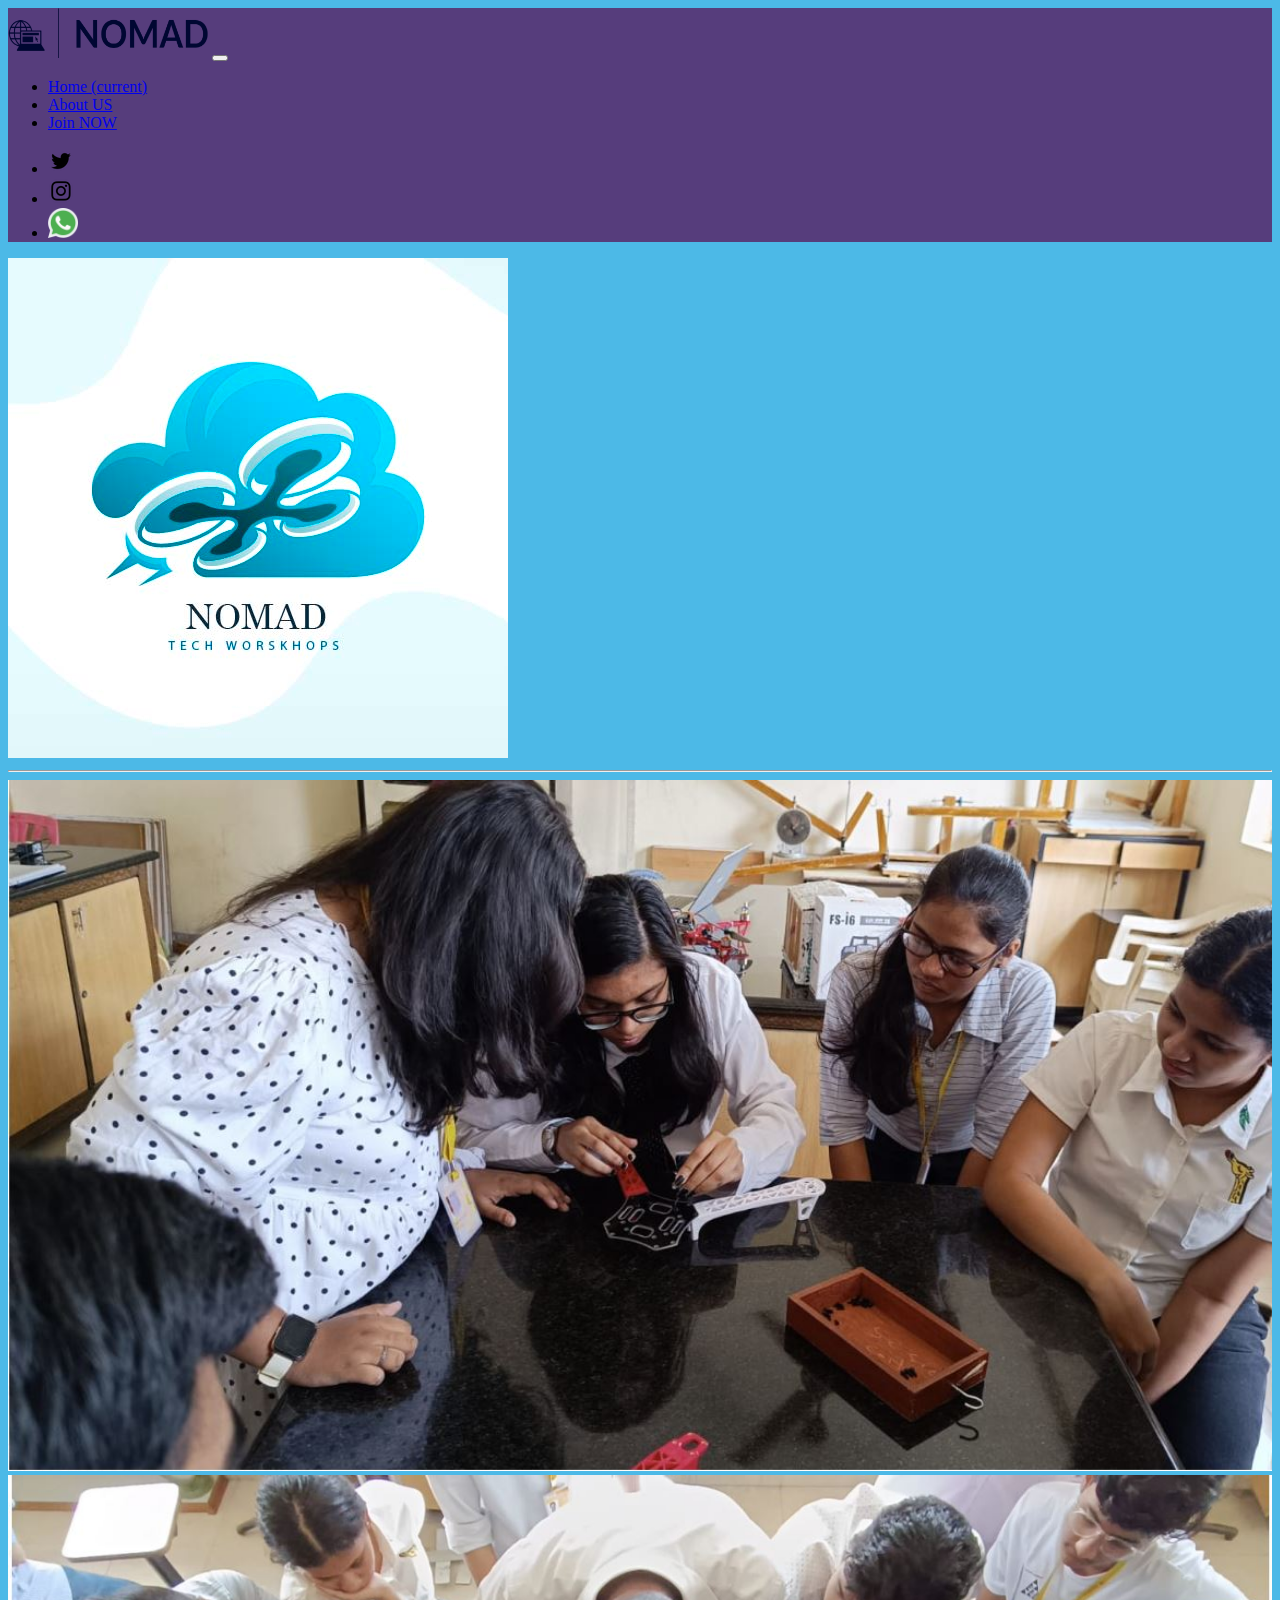
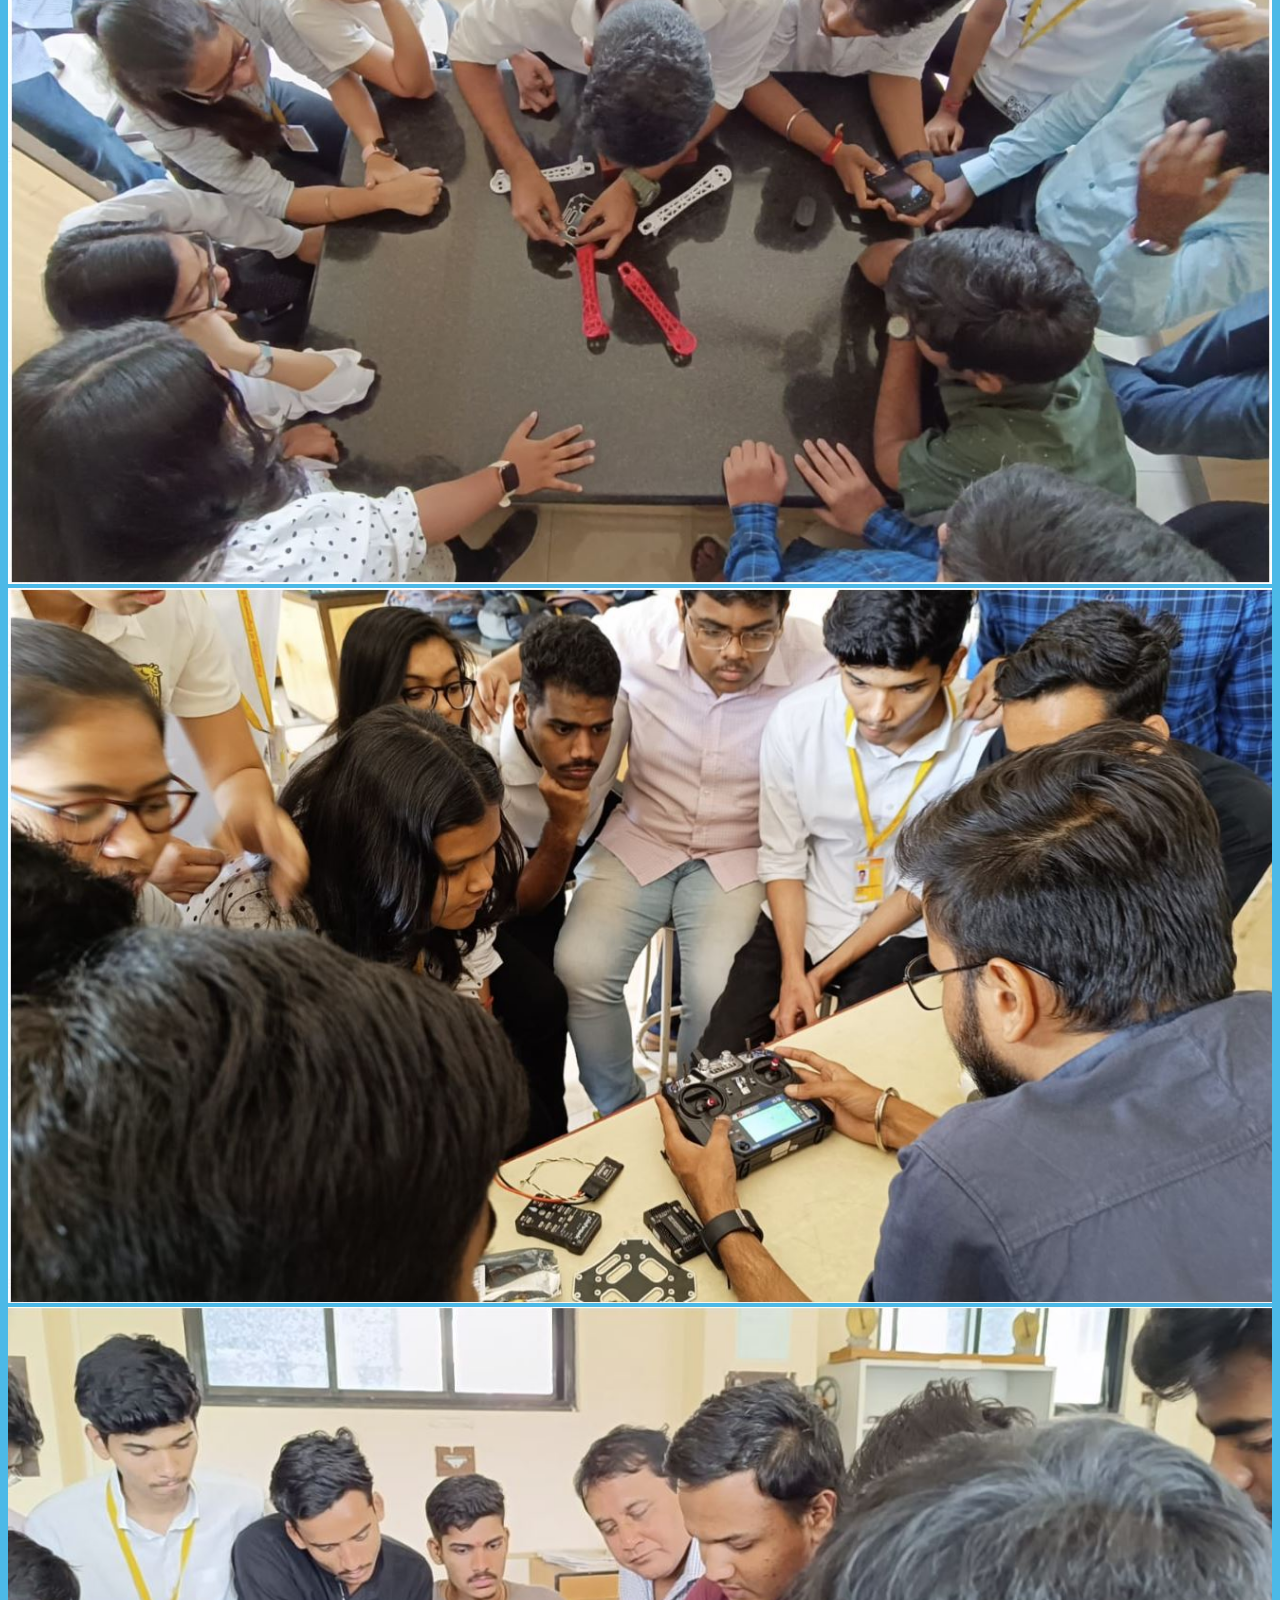
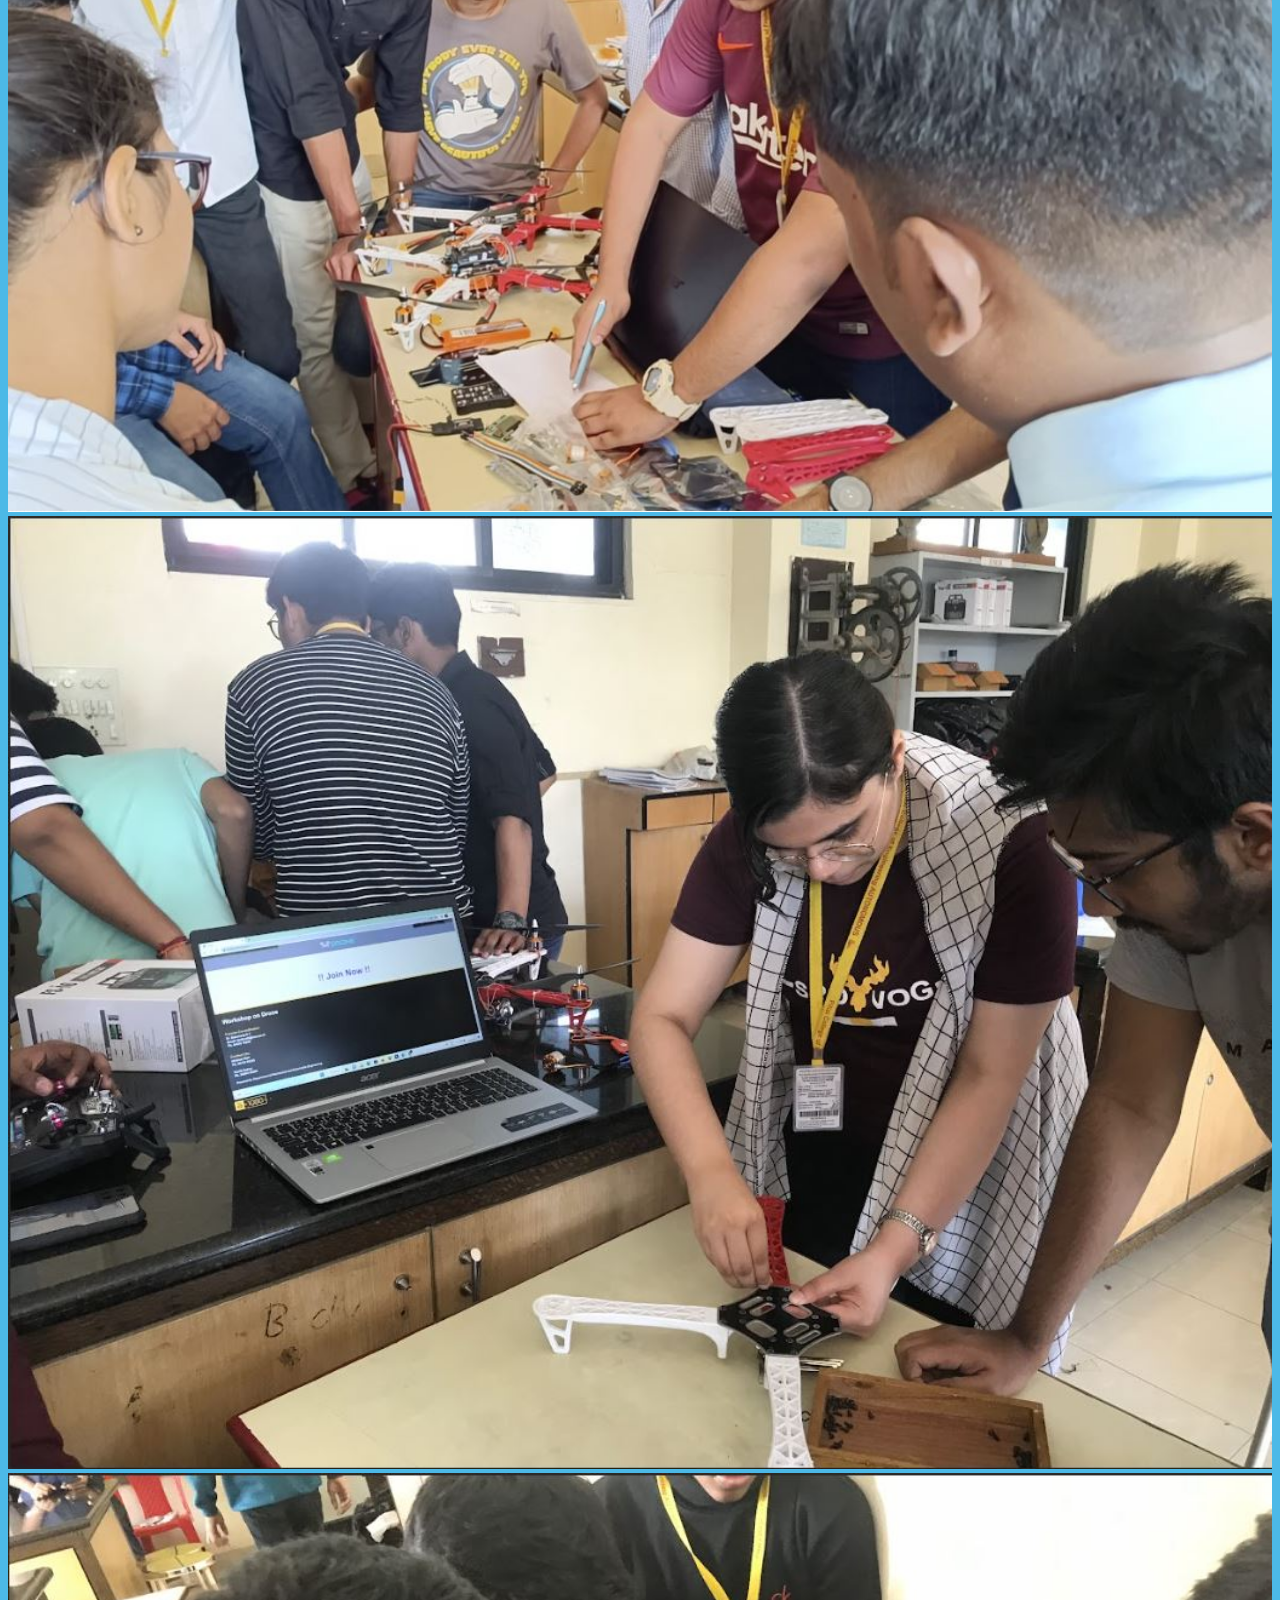
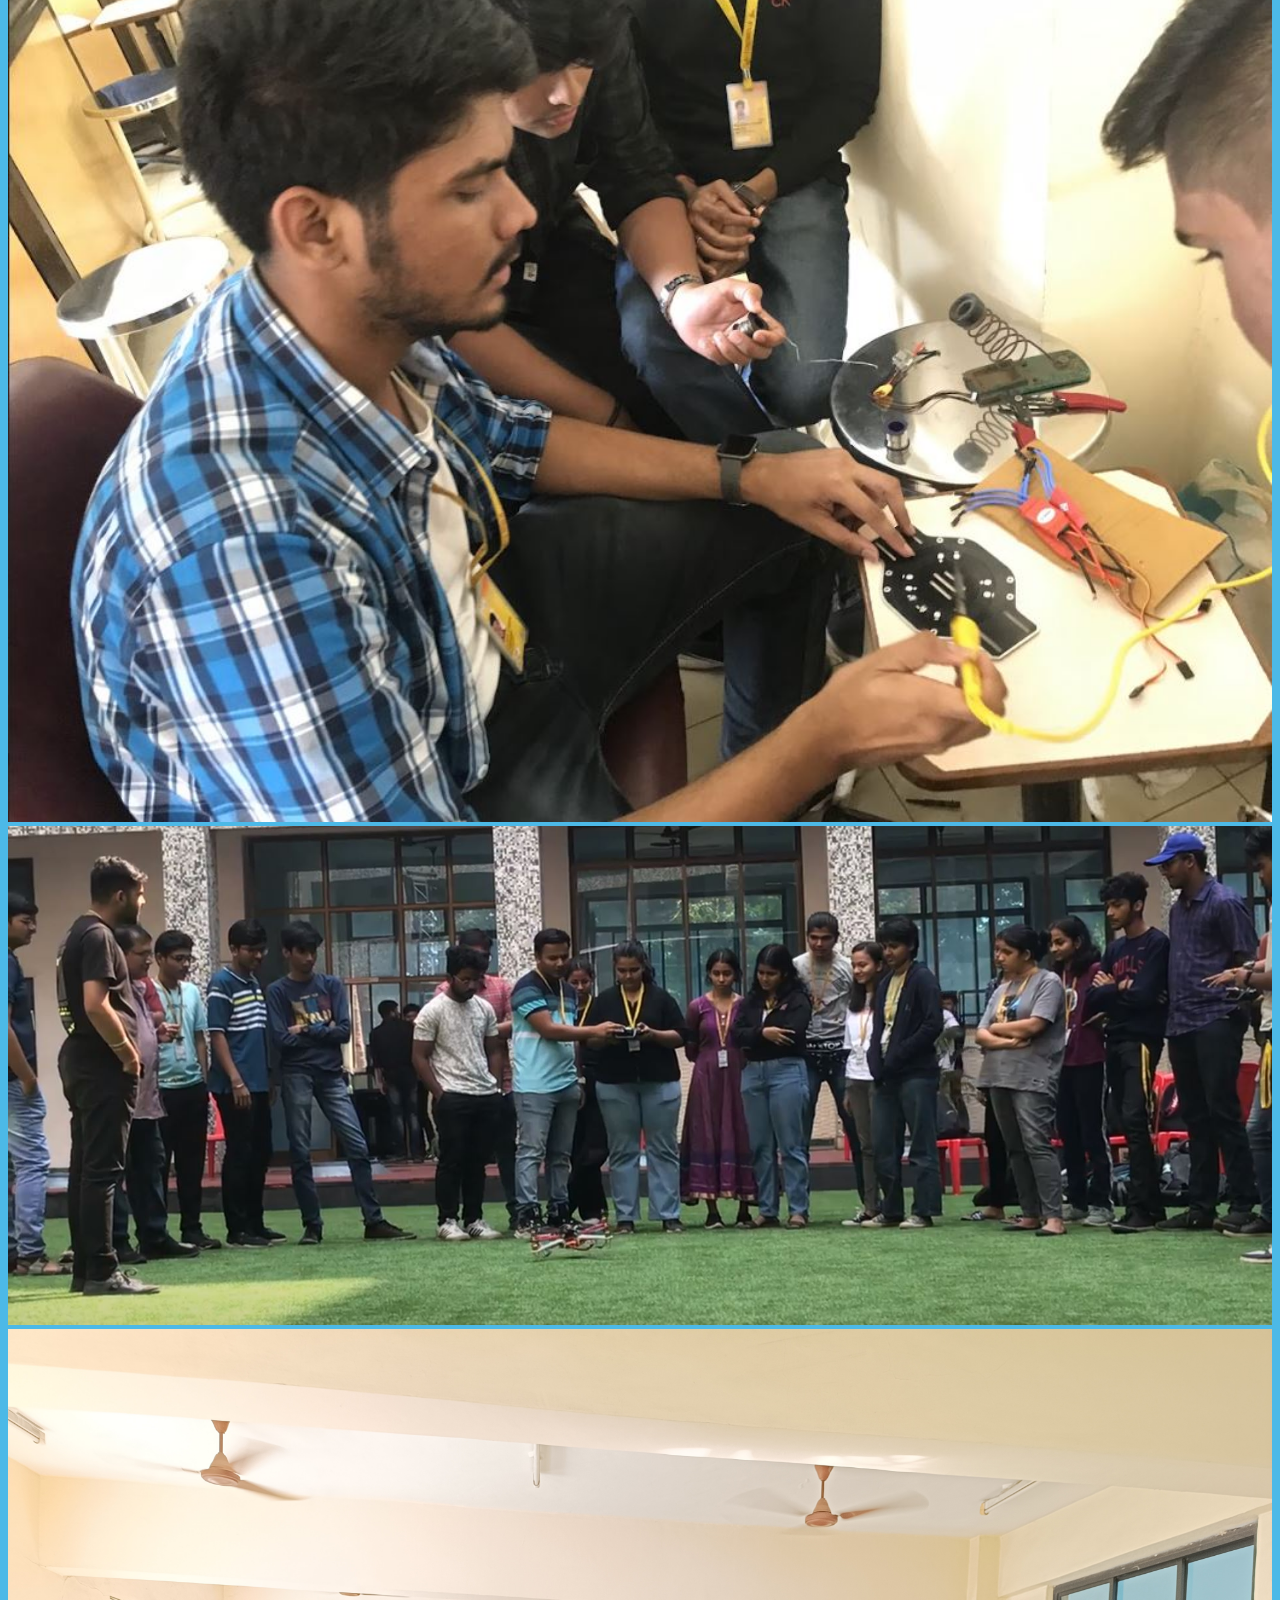
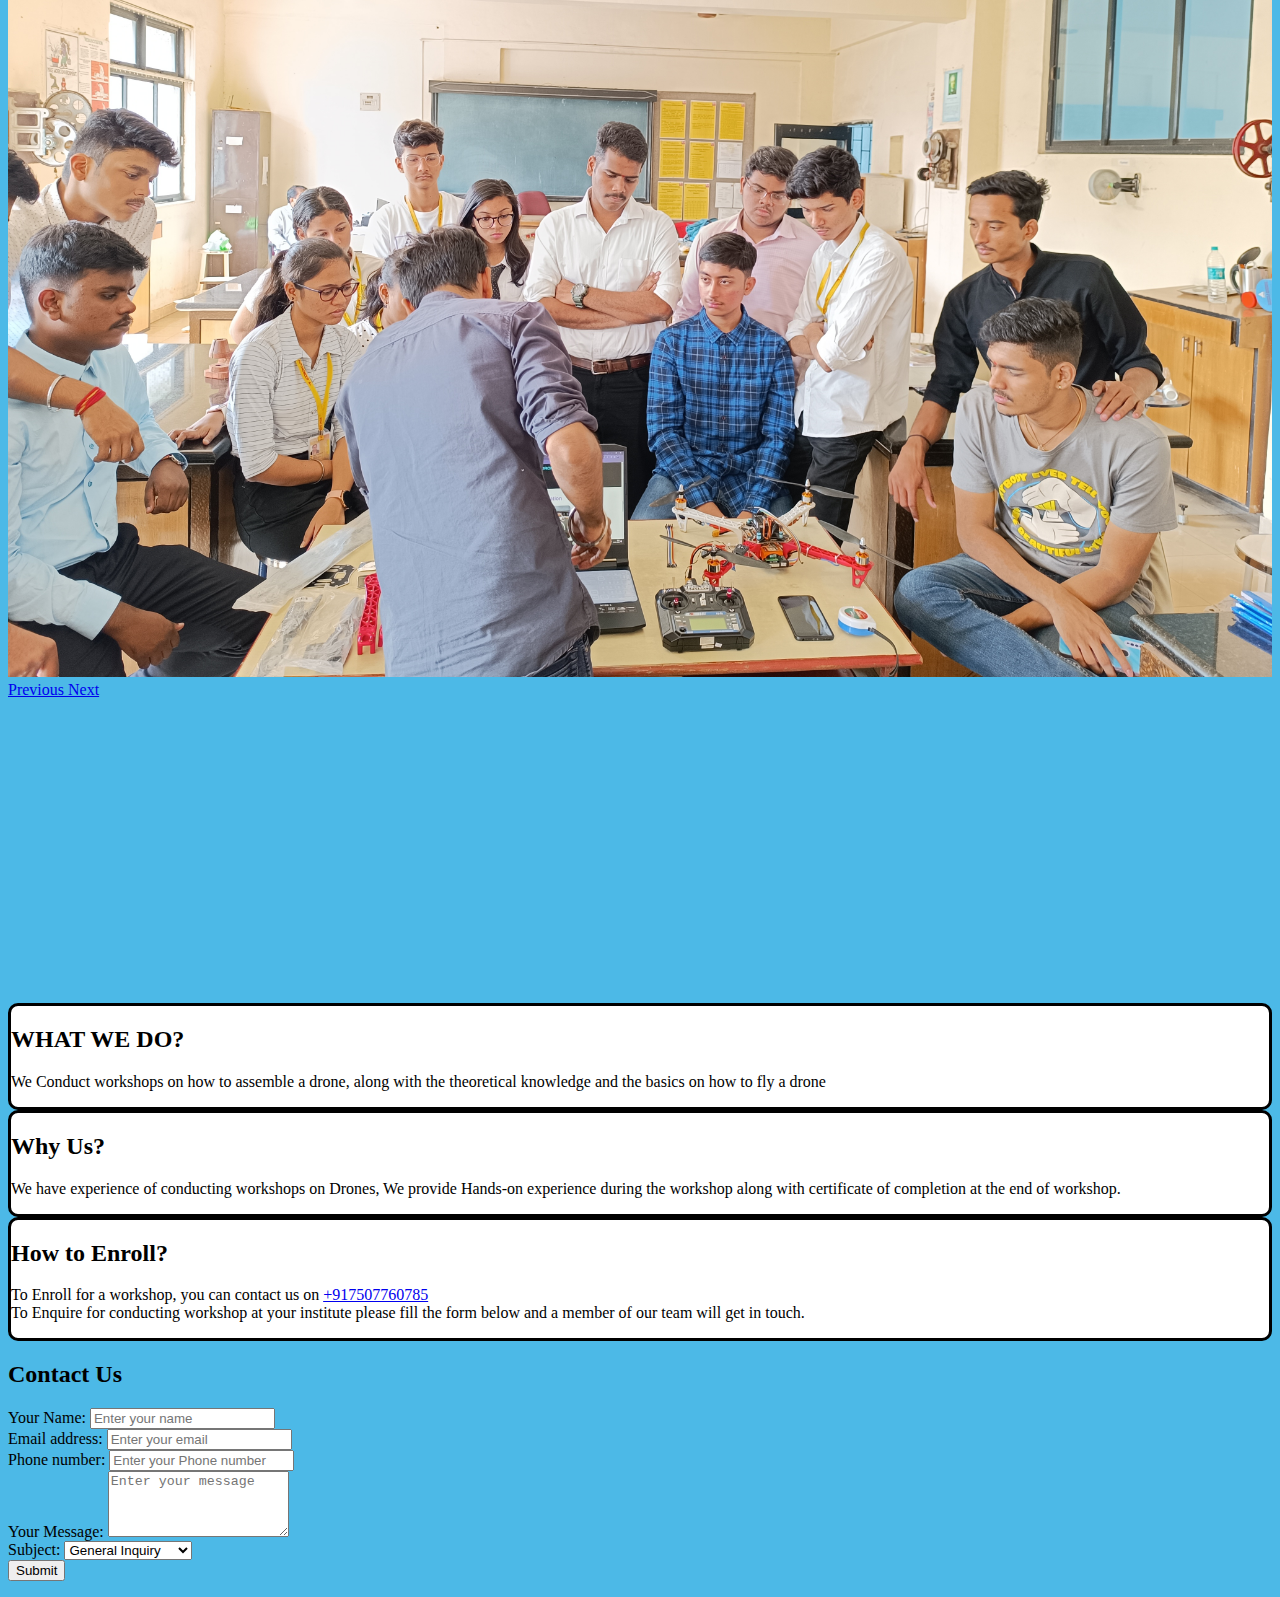
==== index.html @ 517f9c16 "Update index.html" ====
<!DOCTYPE html>
<html lang="en">
<head>
    <meta charset="utf-8">
    <meta name="viewport" content="width=device-width, initial-scale=1">
    <title>Home</title>
    <link href="https://cdn.jsdelivr.net/npm/bootstrap@5.3.2/dist/css/bootstrap.min.css" rel="stylesheet" integrity="sha384-T3c6CoIi6uLrA9TneNEoa7RxnatzjcDSCmG1MXxSR1GAsXEV/Dwwykc2MPK8M2HN" crossorigin="anonymous">
    <style>
        body {
            background-color: #4CB9E7;
        }
        .navbar {
            background-color: #563d7c;
        }
        .carousel-inner img {
            width: 100%;
            height: auto;
        }
        .inquiry-form-container {
            background-color: #175b9b;
            padding: 20px;
            border-radius: 10px;
        }

        .box{
          background-color: white;
          border-style: solid;
          border-width: 3px;
          border-radius: 10px;
          
        }


    </style>
</head>
<body>

  <nav class="navbar navbar-expand-lg navbar-light bg-light">
    <a class="navbar-brand" href="#"><img src="NOMAD.png" alt="Logo" width="200" height="50" class="d-inline-block align-text-top"></a>
    <button class="navbar-toggler" type="button" data-toggle="collapse" data-target="#navbarNav" aria-controls="navbarNav" aria-expanded="false" aria-label="Toggle navigation">
      <span class="navbar-toggler-icon"></span>
    </button>
    <div class="collapse navbar-collapse" id="navbarNav">
      <ul class="navbar-nav">
        <li class="nav-item active">
          <a class="nav-link" href="#">Home <span class="sr-only">(current)</span></a>
        </li>
        <li class="nav-item">
          <a class="nav-link" href="#">About US</a>
        </li>
        <li class="nav-item">
          <a class="nav-link disabled" href="#">Join NOW</a>
        </li>
      </ul>
      <ul class="navbar-nav ms-auto" >
        <li class="nav-item ">
          <a href="https://twitter.com/AdnanQu37004332" target="_blank" class="ml-5 nav-link " ><img src="fb.webp" class="twit"></a></li>
        <li class="nav-item ">
            <a href="https://www.instagram.com/nomad.workshops/" target="_blank" class="mx-2 nav-link"><img src="instg.webp" class="head-ic"></a></li>
          <li class="nav-item ">
            <a href="https://api.whatsapp.com/send/?phone=917507760785&text&type=phone_number&app_absent=0" target="_blank" class="mx-2 nav-link"><img src="whatsapp_2111728.png" height="30"></a>
            
        </li>
      </ul>
    </div>
  </nav>

<div class="container-fluid d-flex justify-content-center align-items-center text-center mb-5 mt-5">
  <img src="logo.jpg" alt="Logo" class="w-50">
</div>



<hr class="my-4 border-bottom border-5">

<div class="container mt-5 mx-auto">
    <div id="myCarousel" class="carousel slide" data-ride="carousel">
        <div class="carousel-inner">
            <!-- Add your carousel items here -->
            <!-- Slide 1 -->
            <div class="carousel-item active">
              <img src="std1.JPG" class="d-block w-100" alt="Slide 1">
            </div>
            
            <!-- Slide 2 -->
            <div class="carousel-item">
              <img src="std2.JPG" class="d-block w-100" alt="Slide 2">
              
            </div>
      
            <!-- Slide 3 -->
            <div class="carousel-item">
              <img src="std3.JPG" class="d-block w-100" alt="Slide 3">
              
            </div>
            <!-- Slide 4 -->
            <div class="carousel-item">
              <img src="std4.JPG" class="d-block w-100" alt="Slide 3">
              
            </div>
            <!-- Slide 5 -->
            <div class="carousel-item">
              <img src="stdd.JPG" class="d-block w-100" alt="Slide 3">
              
            </div>
            <!-- Slide 6 -->
            <div class="carousel-item">
              <img src="solder.JPG" class="d-block w-100" alt="Slide 3">
              
            </div>
            <!-- Slide 7 -->
            <div class="carousel-item">
              <img src="Capture.JPG" class="d-block w-100" alt="Slide 3">
              
            </div>
            <!-- Slide 8 -->
            <div class="carousel-item">
              <img src="IMG_20230203_105634.jpg" class="d-block w-100" alt="Slide 3">
              
            </div>
        </div>
        <!-- Navigation arrows -->
        <a class="carousel-control-prev" href="#myCarousel" role="button" data-slide="prev">
            <span class="carousel-control-prev-icon" aria-hidden="true"></span>
            <span class="sr-only">Previous</span>
        </a>
        <a class="carousel-control-next" href="#myCarousel" role="button" data-slide="next">
            <span class="carousel-control-next-icon" aria-hidden="true"></span>
            <span class="sr-only">Next</span>
        </a>
    </div>
</div>

<div class="container justify-content-center align-items-center my-2 mx-auto justify-content-center">

  
  <div class="justify-content-center container mx-auto">
    <iframe width="100%" height="300" src="https://www.youtube.com/embed/kUS2PKq0Nxs?si=hVG1H9-HyrpJmhMB" title="YouTube video player" frameborder="0" allow="accelerometer; autoplay; clipboard-write; encrypted-media; gyroscope; picture-in-picture; web-share" allowfullscreen></iframe>
  </div>
</div>



<section id="what-we-do" class="py-5 boxes">
  <div class="container">
      <div class="row">
          <div class="col-sm mb-4 box mx-1">
              <h2>WHAT WE DO?</h2>
              <p>We Conduct workshops on how to assemble a drone, along with the theoretical knowledge and the basics on how to fly a drone </p>
          </div>
          <div class="col-sm mb-4 box mx-1">
              <h2>Why Us?</h2>
              <p>We have experience of conducting workshops on Drones, We provide Hands-on experience during the workshop along with certificate of completion at the end of workshop.</p>
          </div>
          <div class="col-sm mb-4 box mx-1">
              <h2>How to Enroll?</h2>
              <p class="text-center">To Enroll for a workshop, you can contact us on <a href="https://api.whatsapp.com/send/?phone=917507760785&text&type=phone_number&app_absent=0">+917507760785</a> 
              </br>To Enquire for conducting workshop at your institute please fill the form below and a member of our team will get in touch.
              </p>
          </div>
      </div>
  </div>
</section>

<div class="container mt-5 bg-light rounded p-2 px-4">
  <h2 class="mb-4">Contact Us</h2>
  <form action="https://docs.google.com/forms/u/0/d/e/1FAIpQLSfW7WNDBbmFB66rxzbdmkz9NKG6GEb1GtQikFqhl2KNnA5qGA/formResponse" method="post">
    <!-- Name Input -->
    <div class="form-group">
      <label for="name">Your Name:</label>
      <input type="text" class="form-control" id="name" placeholder="Enter your name" name="entry.2005620554">
    </div>

    <!-- Email Input -->
    <div class="form-group">
      <label for="email">Email address:</label>
      <input type="email" class="form-control" id="email" placeholder="Enter your email" name="entry.1045781291">
    </div>
    <!-- Phone Input -->
    <div class="form-group">
      <label for="Phone">Phone number:</label>
      <input type="phone" class="form-control" id="phone" placeholder="Enter your Phone number" name="entry.1166974658">
    </div>

    <!-- Message Textarea -->
    <div class="form-group">
      <label for="message">Your Message:</label>
      <textarea class="form-control" id="message" rows="4" placeholder="Enter your message" name="entry.839337160"></textarea>
    </div>

    <!-- Select Dropdown -->
    <div class="form-group">
      <label for="subject">Subject:</label>
      <select class="form-control" id="subject">
        <option value="general">General Inquiry</option>
        <option value="support">Technical Support</option>
        <option value="feedback">Feedback</option>
      </select>
    </div>

    <!-- Submit Button -->
    <button type="submit" class="btn btn-primary my-2">Submit</button>
  </form>
</div>
<p mb-5></p>

<script src="https://code.jquery.com/jquery-3.5.1.slim.min.js"></script>
<script src="https://cdn.jsdelivr.net/npm/@popperjs/core@2.10.2/dist/umd/popper.min.js"></script>
<script src="https://maxcdn.bootstrapcdn.com/bootstrap/4.5.2/js/bootstrap.min.js"></script>

</body>
</html>
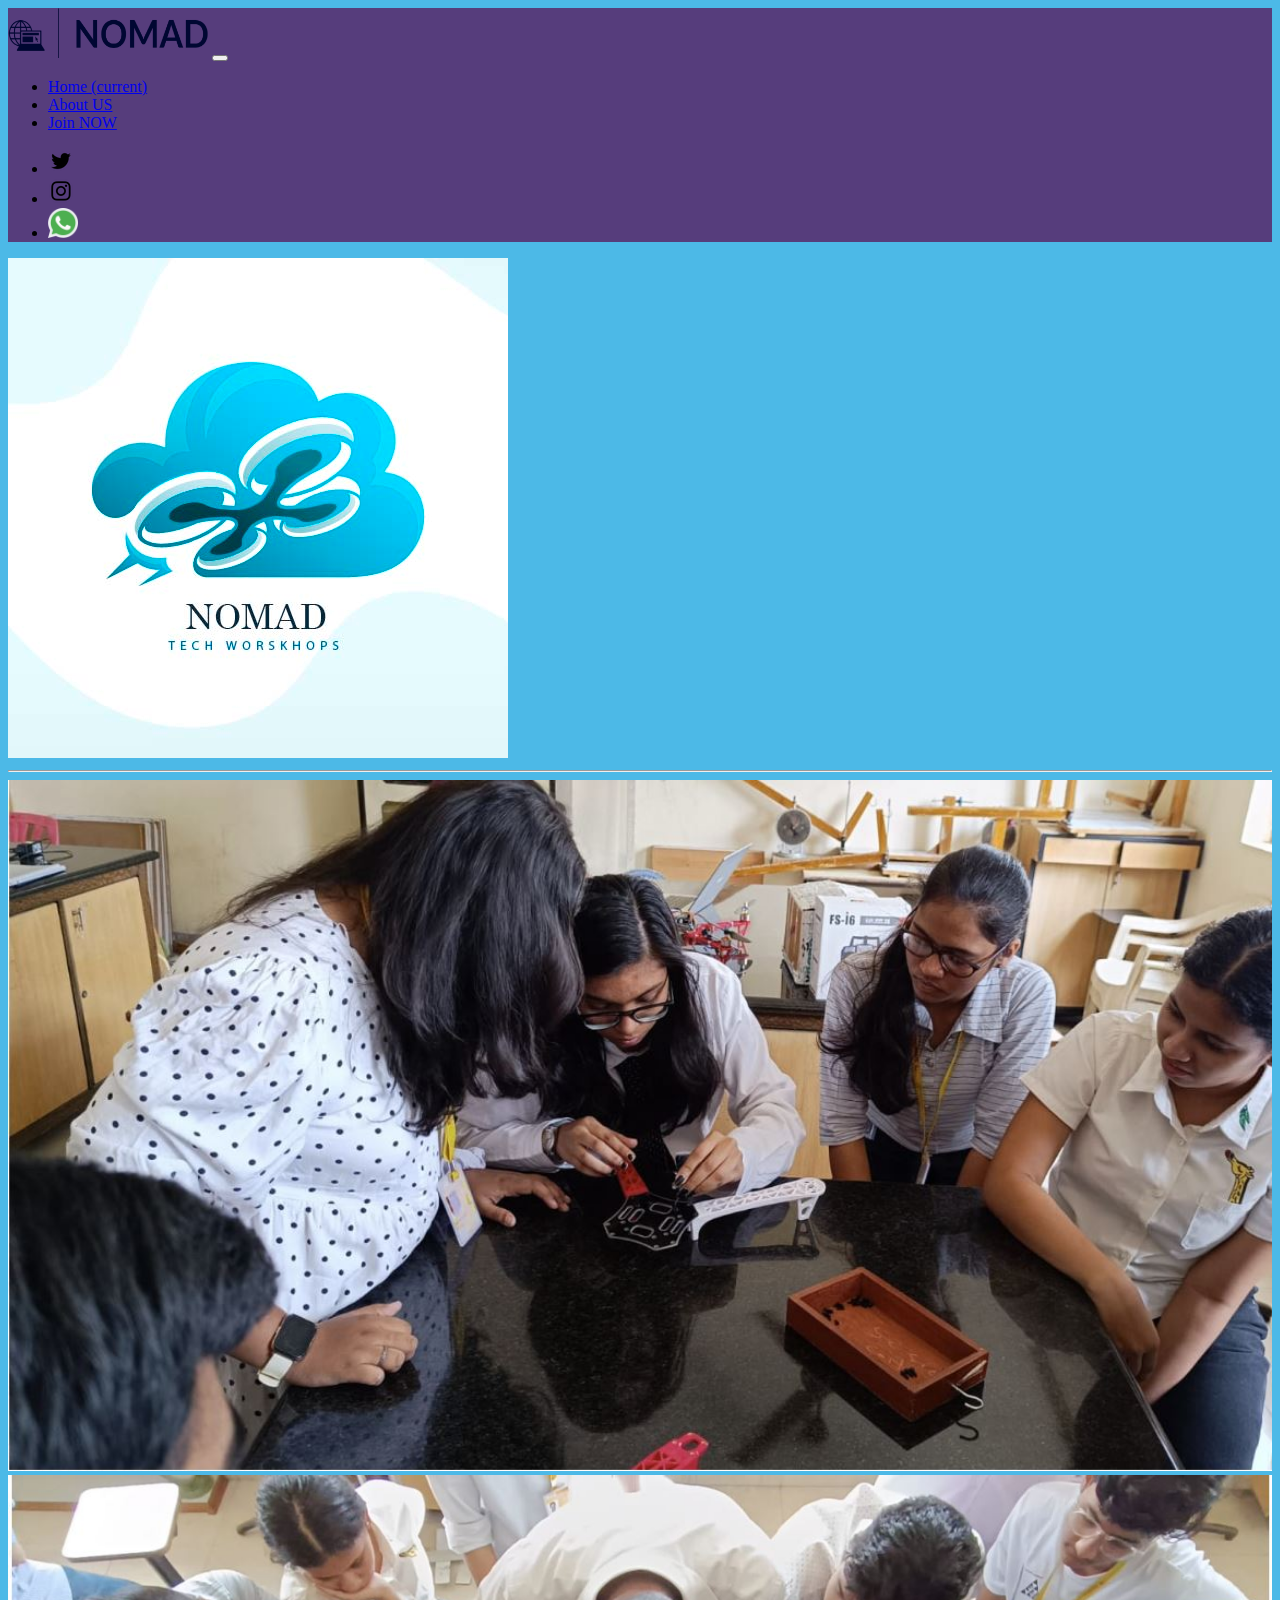
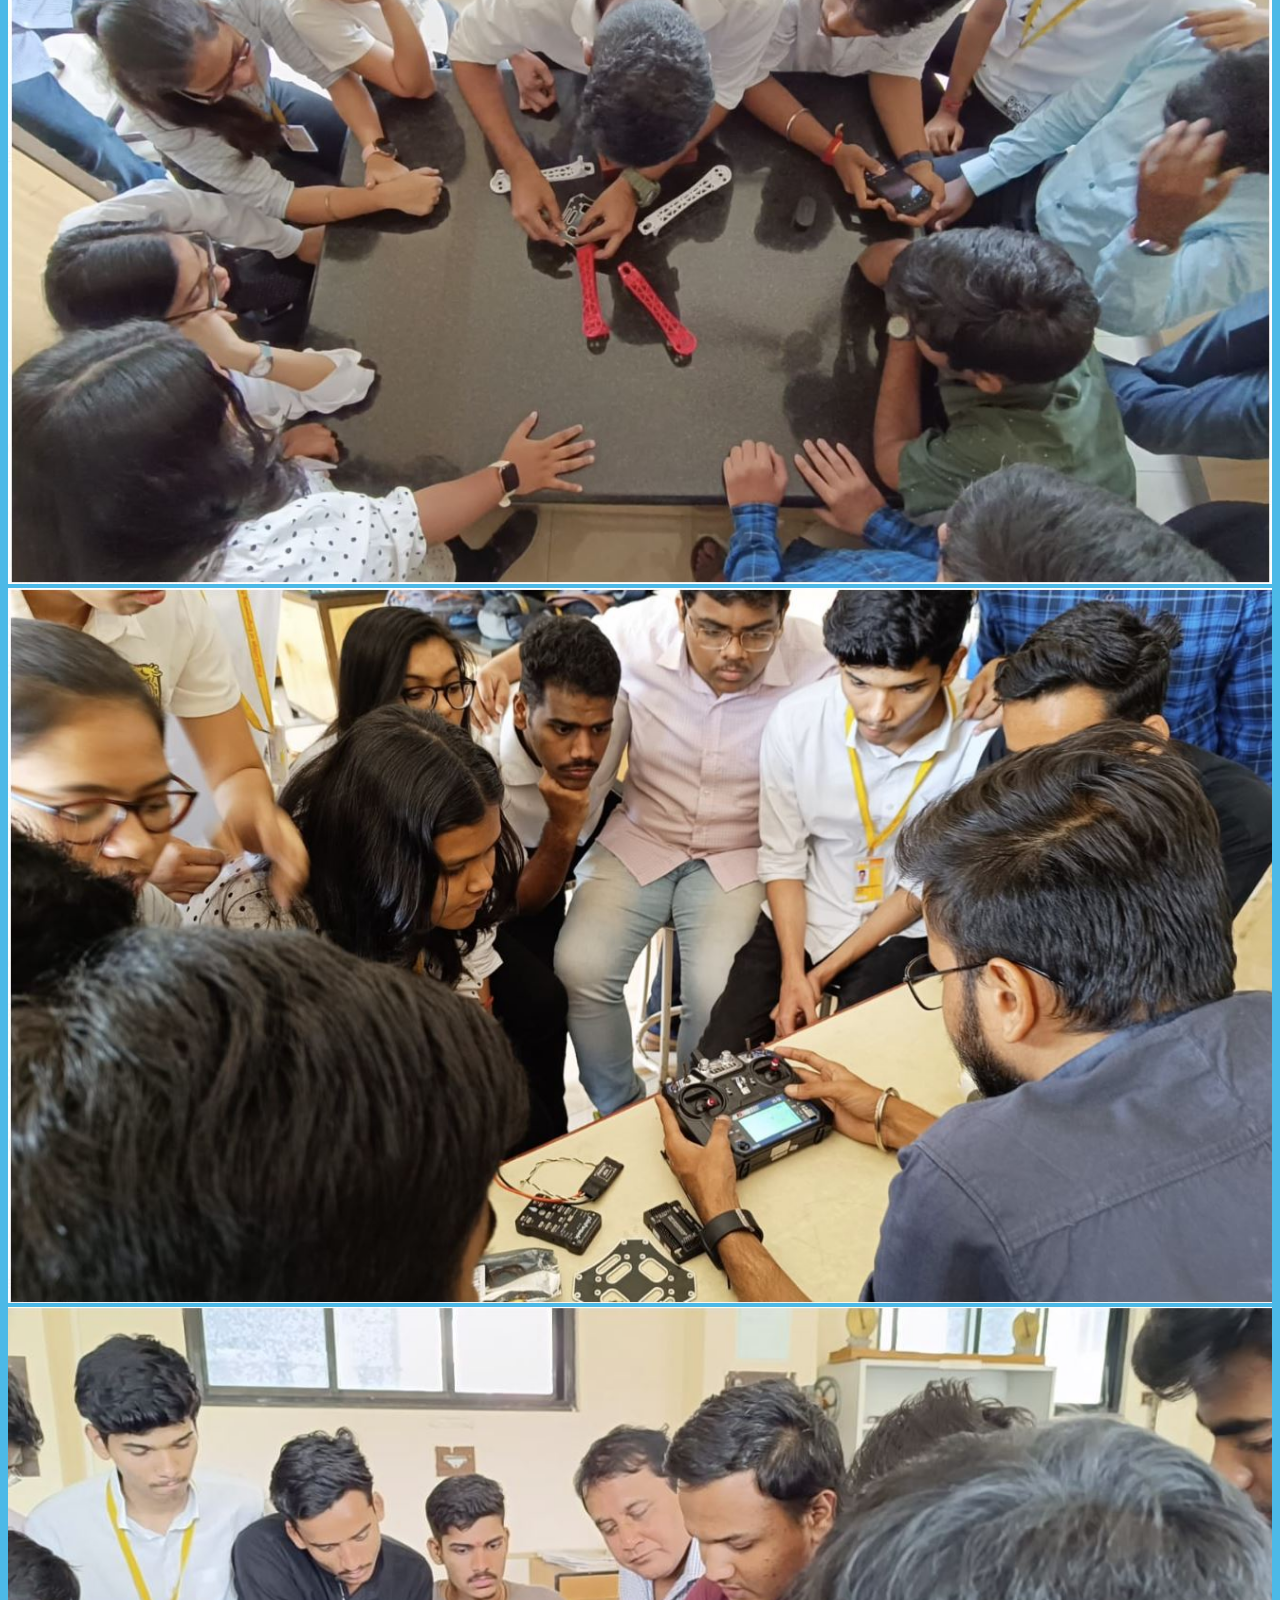
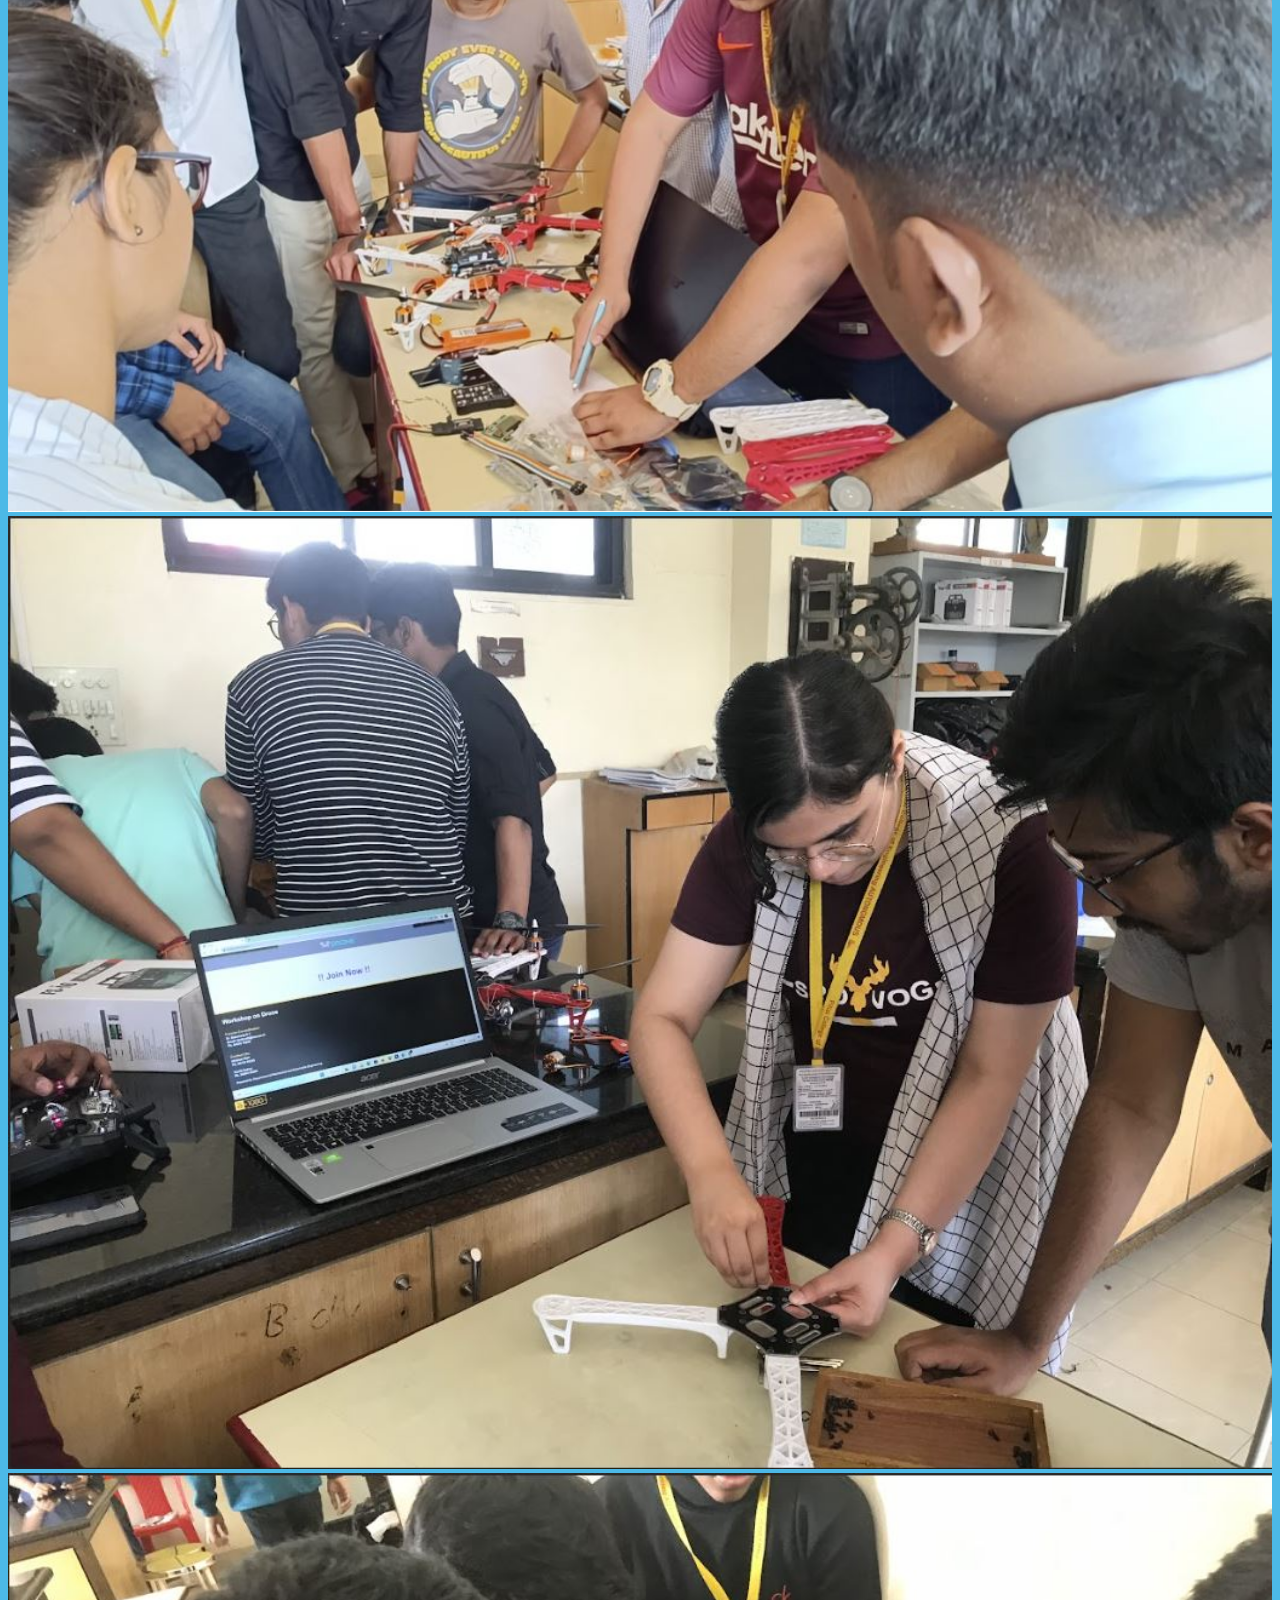
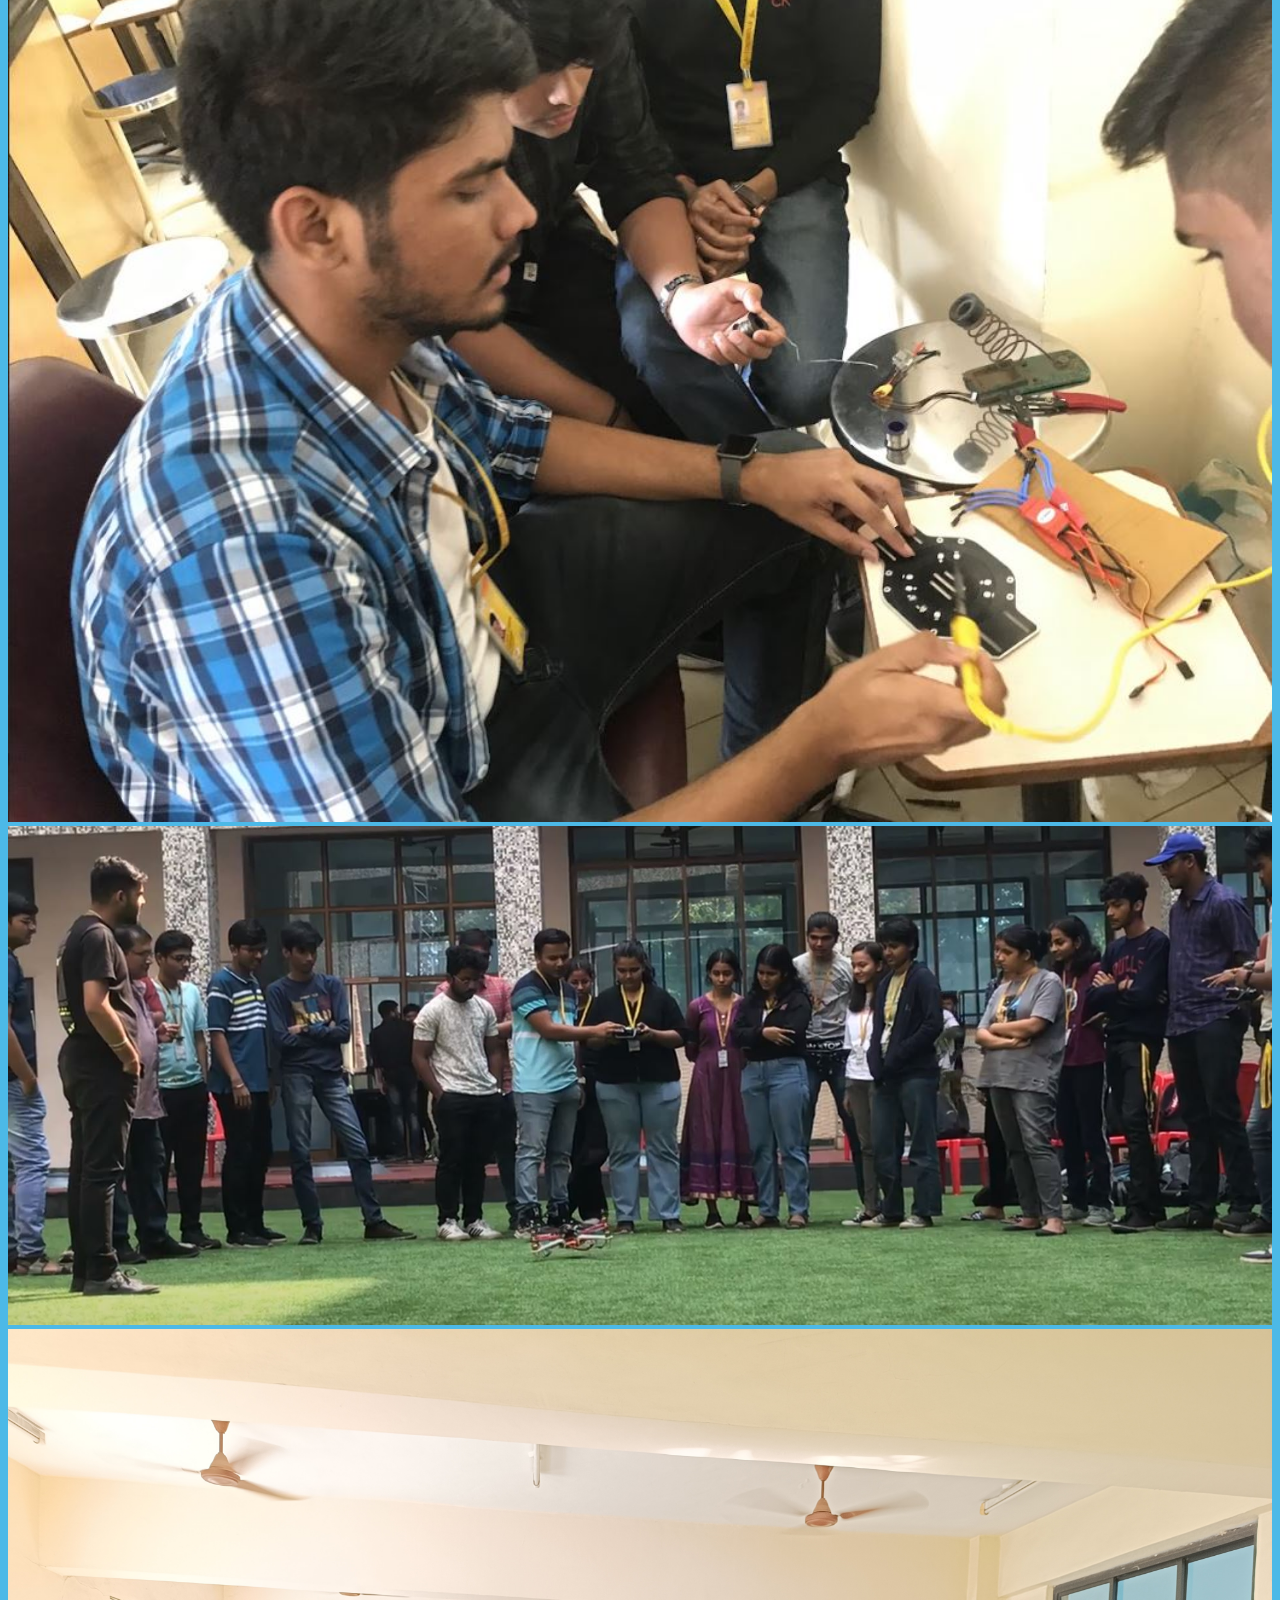
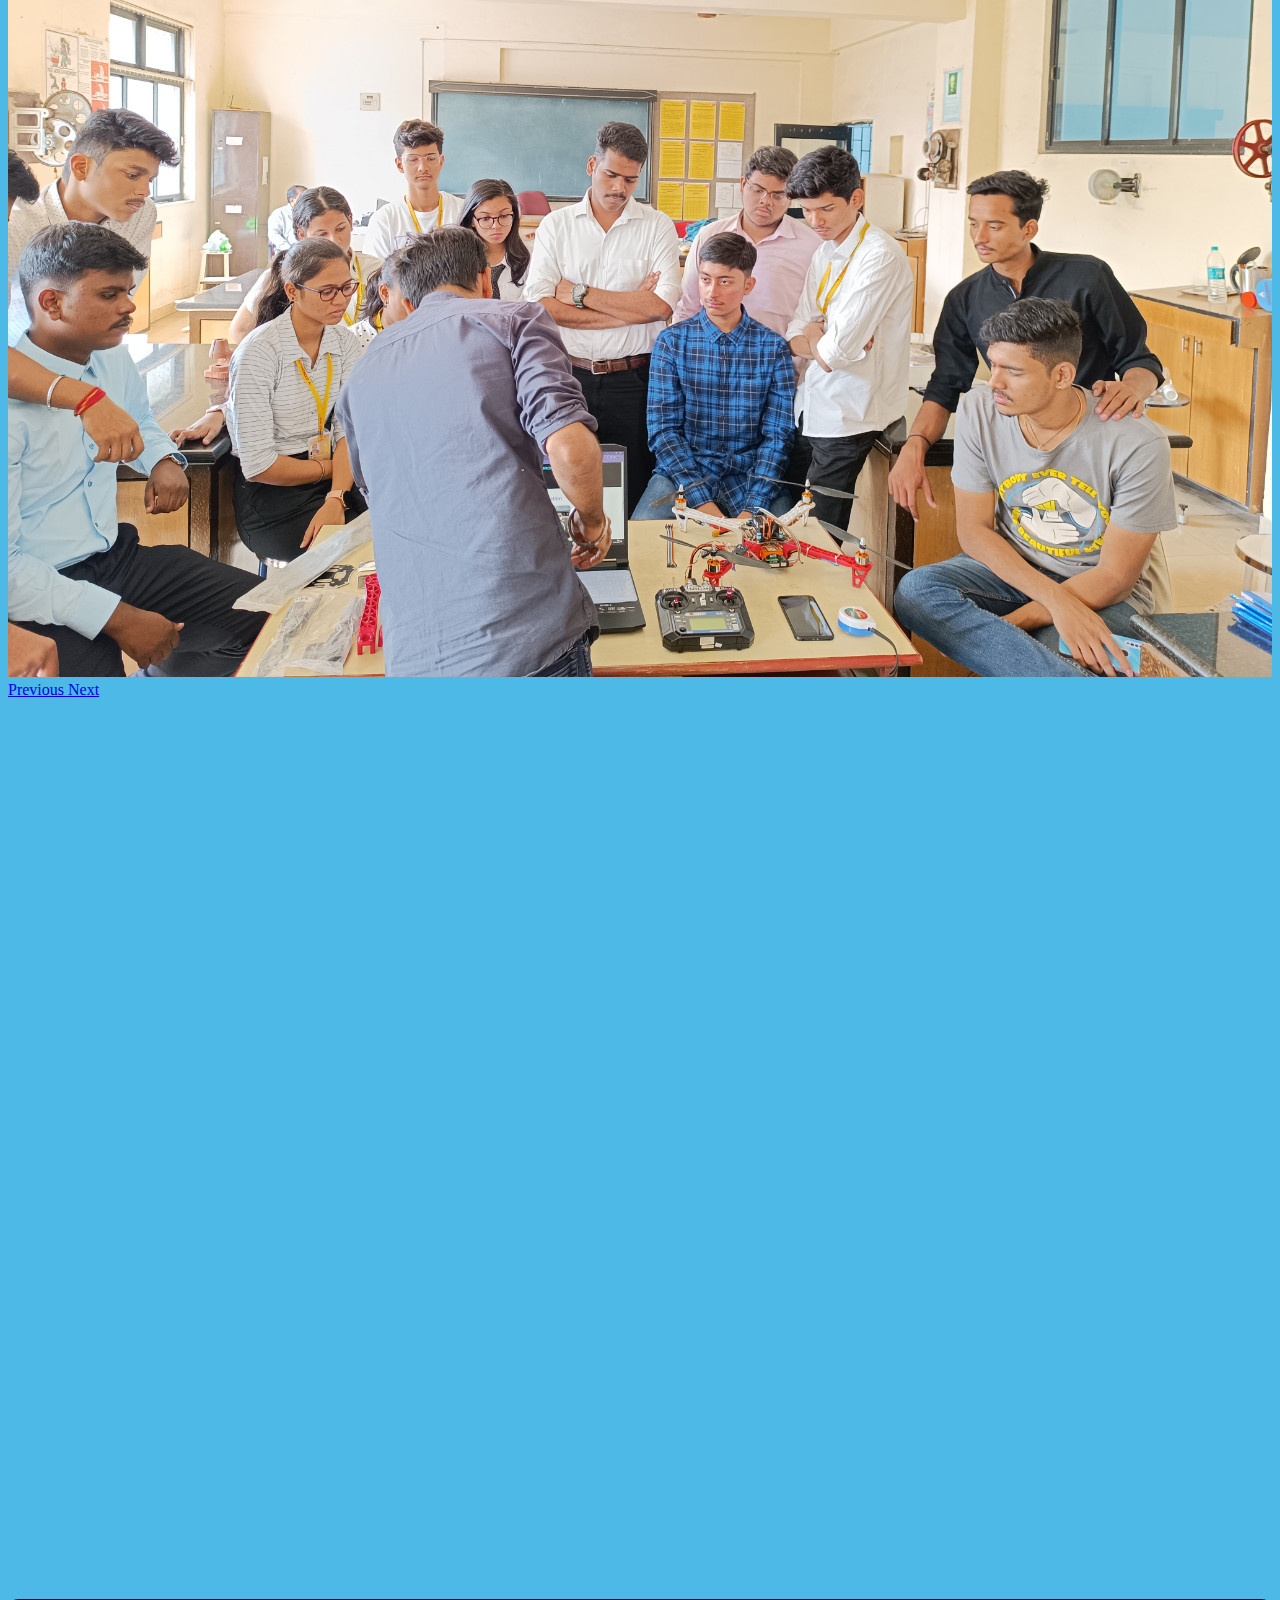
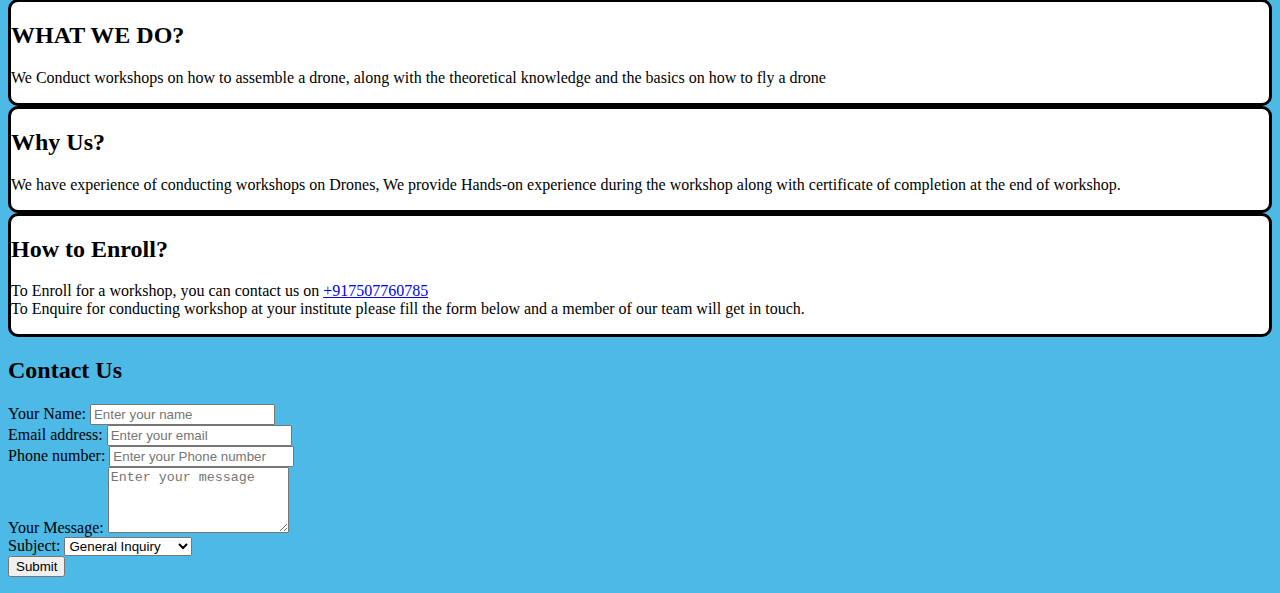
==== commit 5f3e480a: "Add files via upload" ====
--- a/index.html
+++ b/index.html
@@ -30,6 +30,18 @@
           
         }
 
+        .iframe-container {
+      display: flex;
+      justify-content: center;
+      align-items: center;
+      height: 100vh; 
+    }
+
+    .centered-iframe {
+      width: 80%; 
+      height: 100%;
+      border: none; 
+    }
 
     </style>
 </head>
@@ -131,14 +143,10 @@
     </div>
 </div>
 
-<div class="container justify-content-center align-items-center my-2 mx-auto justify-content-center">
-
+<div class="container-fluid  my-2  iframe-container ">
+    <iframe width="50%" height="100vh" class="centered-iframe"   src="https://www.youtube.com/embed/kUS2PKq0Nxs?si=hVG1H9-HyrpJmhMB" title="YouTube video player" frameborder="0" allow="accelerometer; autoplay; clipboard-write; encrypted-media; gyroscope; picture-in-picture; web-share" allowfullscreen></iframe>
   
-  <div class="justify-content-center container mx-auto">
-    <iframe width="100%" height="300" src="https://www.youtube.com/embed/kUS2PKq0Nxs?si=hVG1H9-HyrpJmhMB" title="YouTube video player" frameborder="0" allow="accelerometer; autoplay; clipboard-write; encrypted-media; gyroscope; picture-in-picture; web-share" allowfullscreen></iframe>
-  </div>
-</div>
-
+</div>
 
 
 <section id="what-we-do" class="py-5 boxes">
@@ -179,7 +187,7 @@
     <!-- Phone Input -->
     <div class="form-group">
       <label for="Phone">Phone number:</label>
-      <input type="phone" class="form-control" id="phone" placeholder="Enter your Phone number" name="entry.1166974658">
+      <input type="email" class="form-control" id="email" placeholder="Enter your Phone number" name="entry.1166974658">
     </div>
 
     <!-- Message Textarea -->
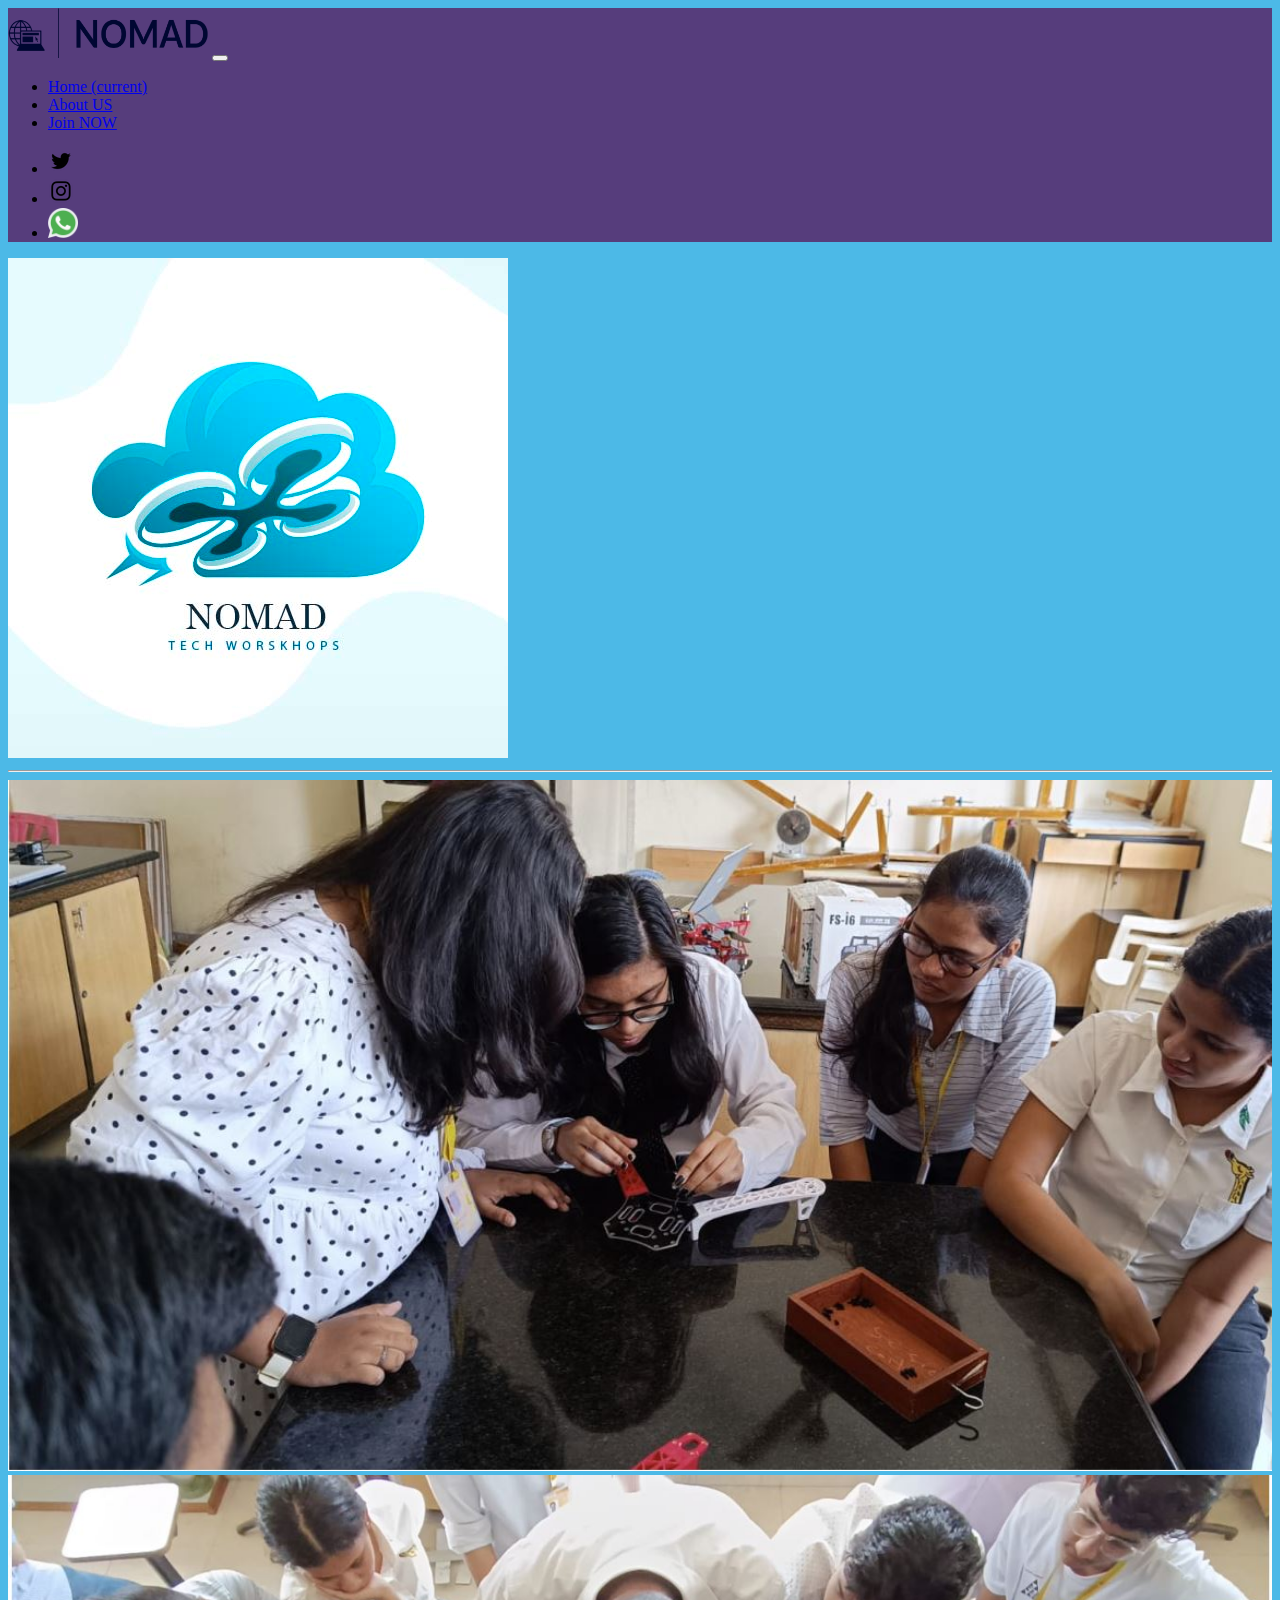
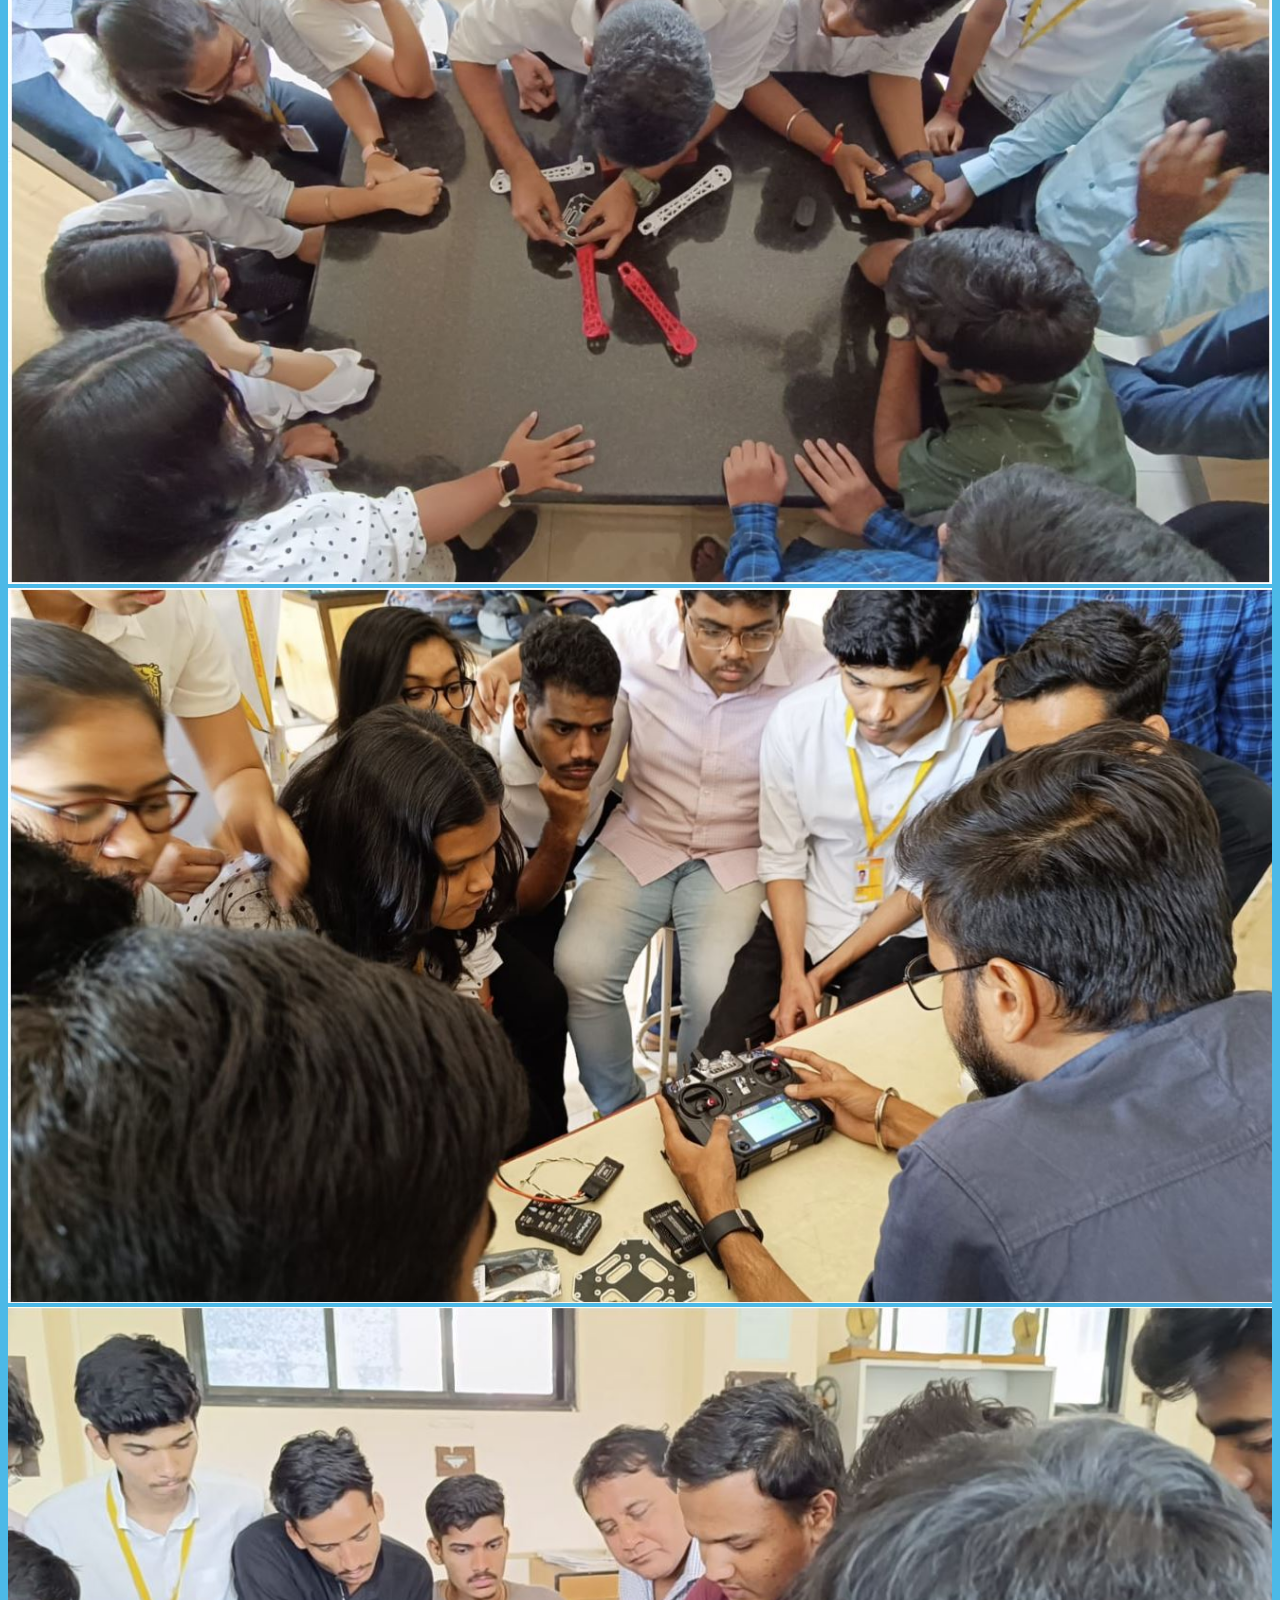
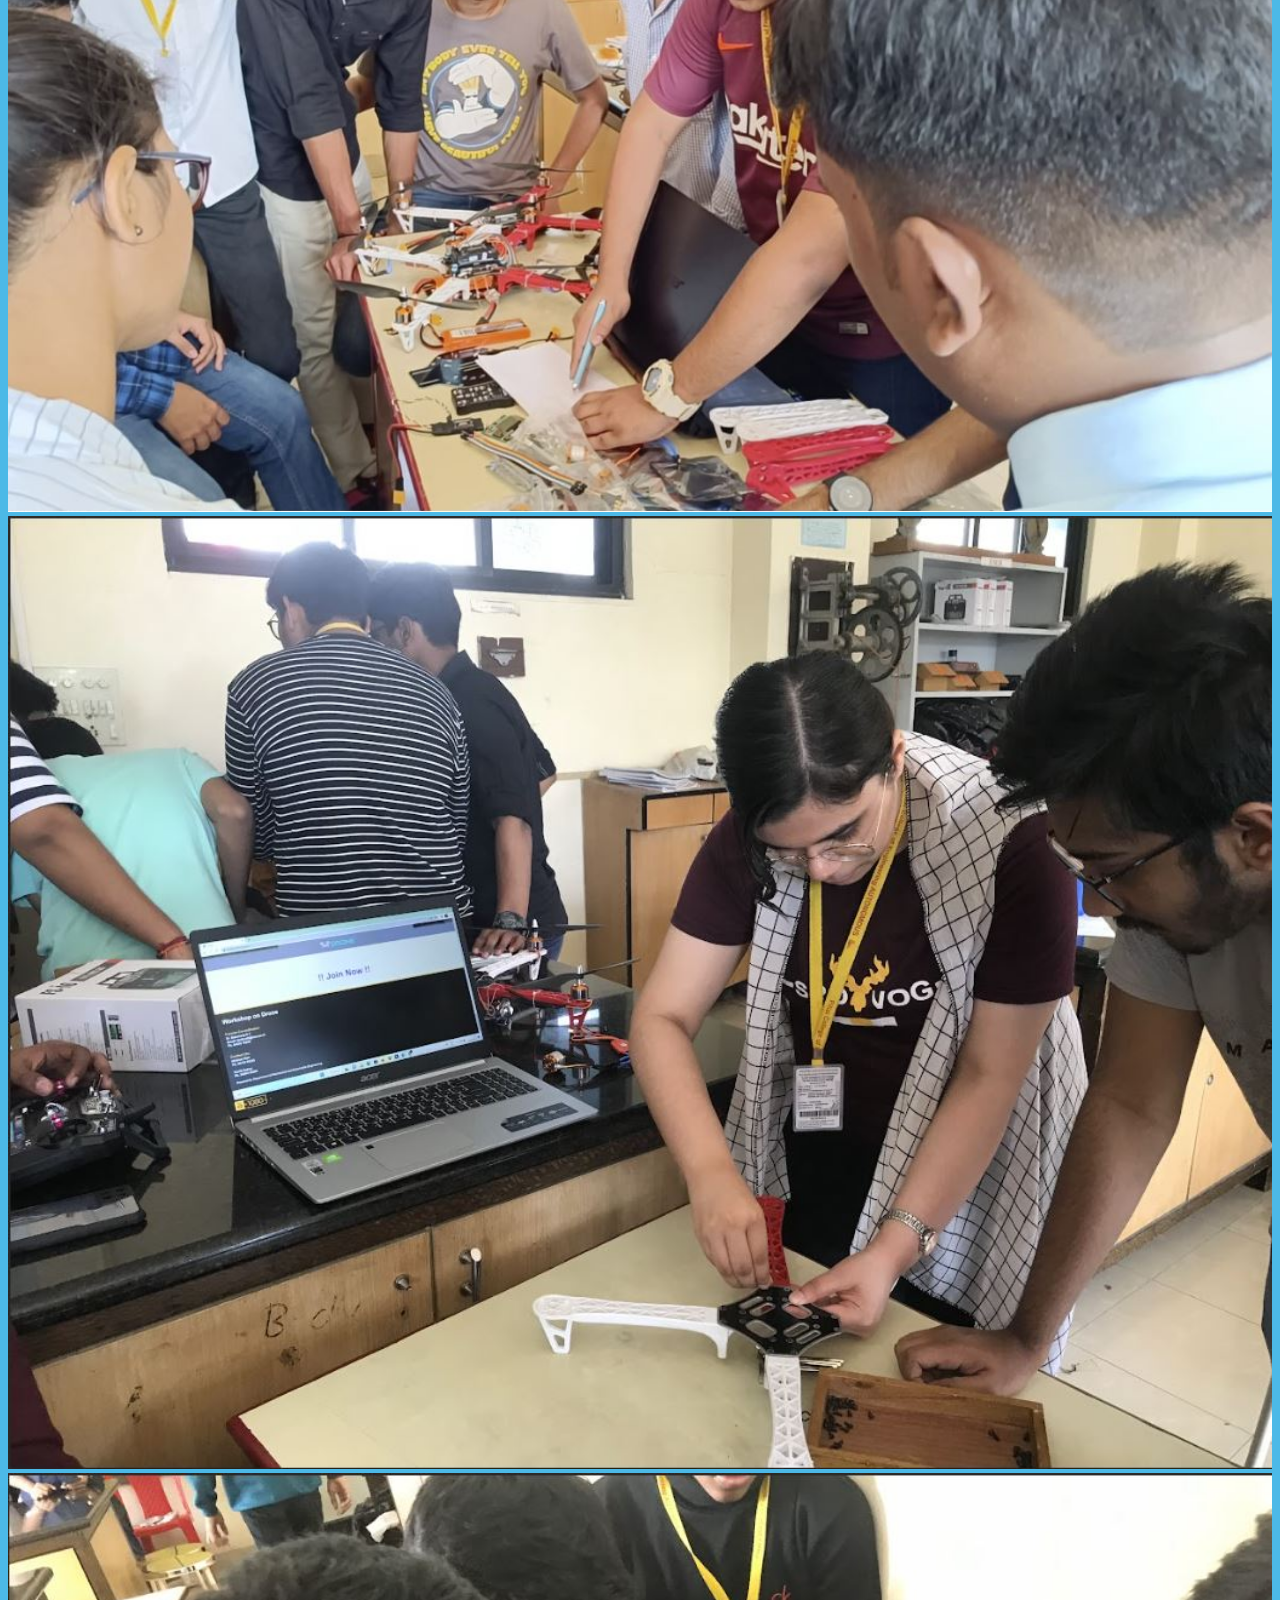
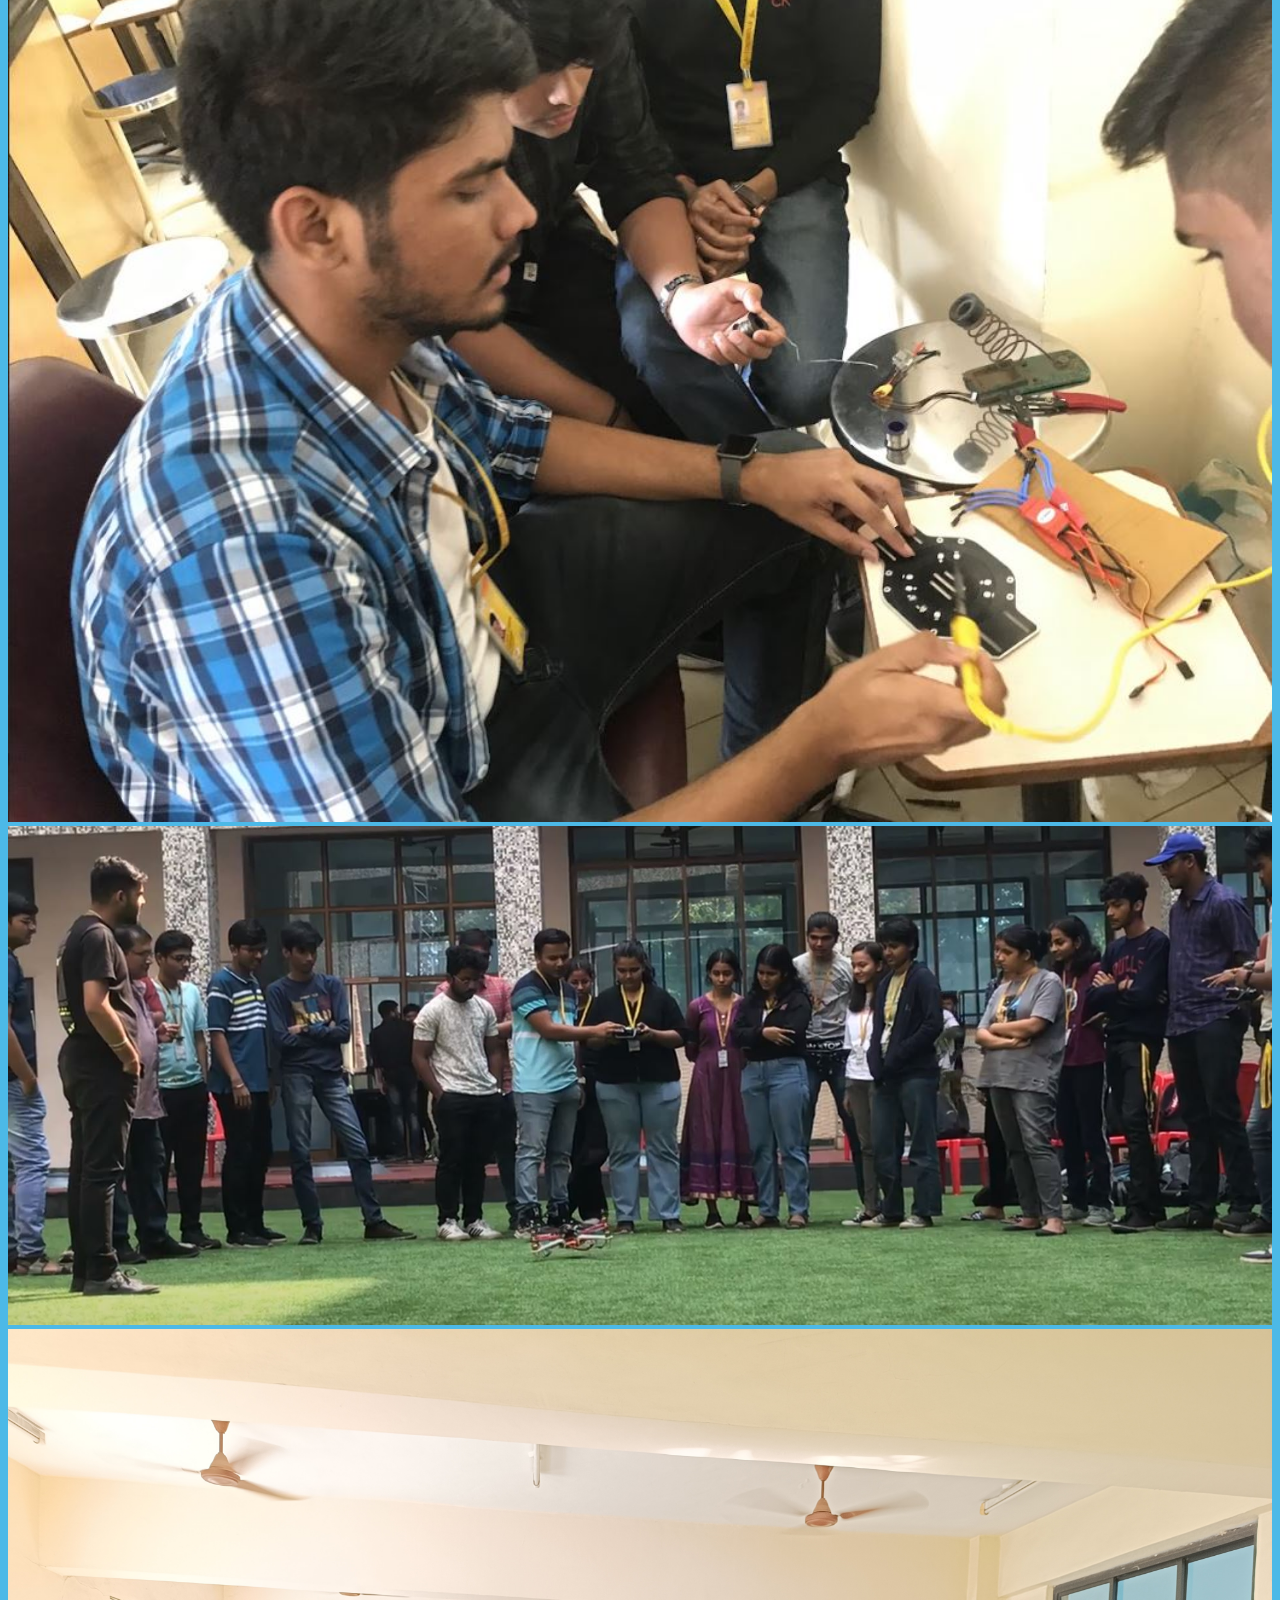
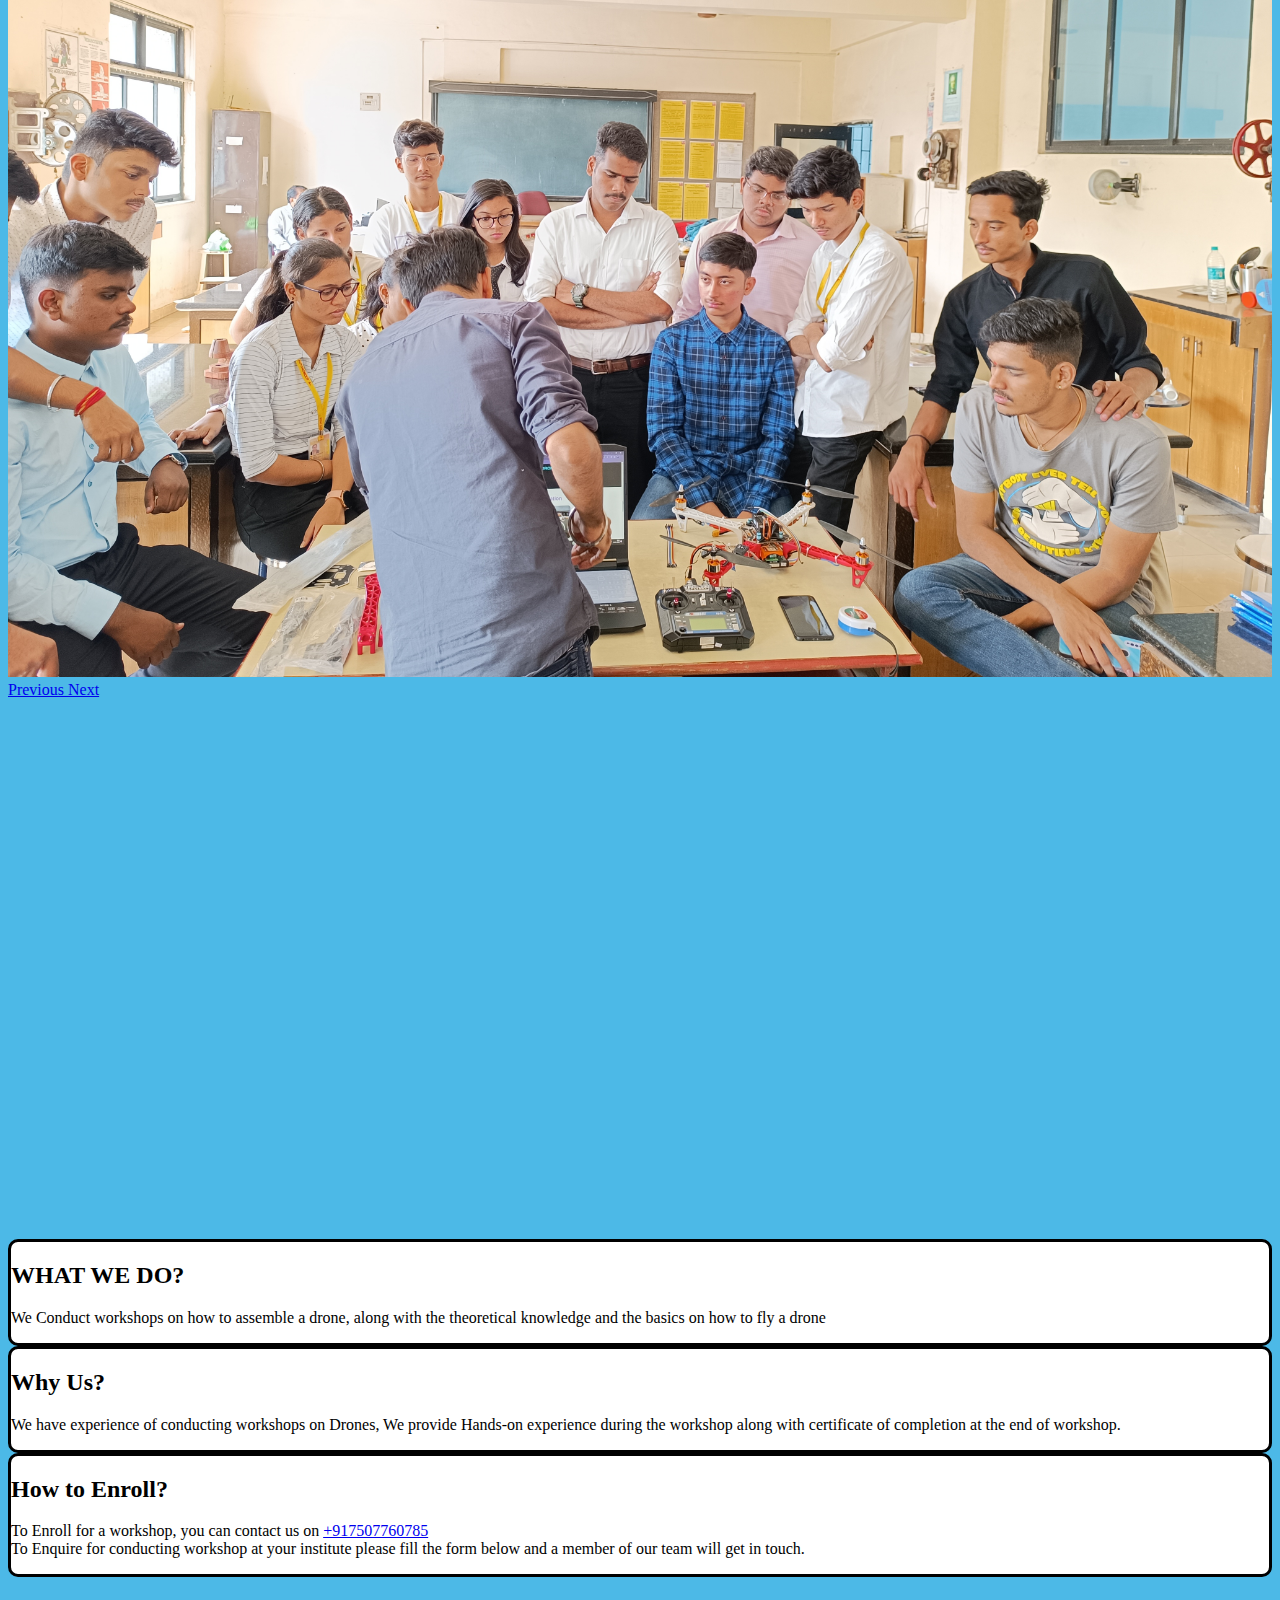
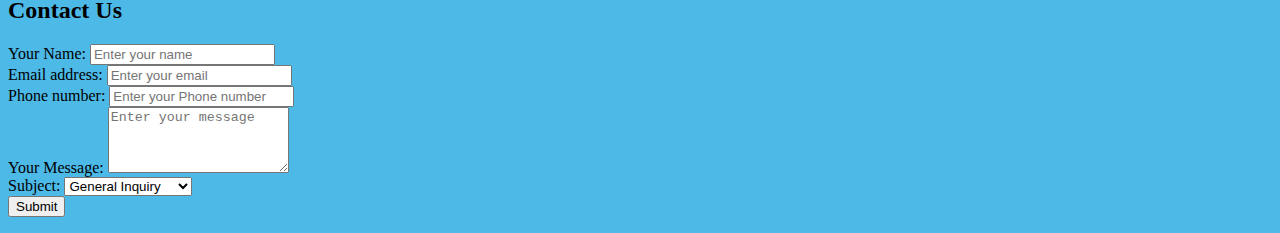
==== commit 80978096: "Update index.html" ====
--- a/index.html
+++ b/index.html
@@ -34,7 +34,7 @@
       display: flex;
       justify-content: center;
       align-items: center;
-      height: 100vh; 
+      height: 60vh; 
     }
 
     .centered-iframe {
@@ -144,7 +144,7 @@
 </div>
 
 <div class="container-fluid  my-2  iframe-container ">
-    <iframe width="50%" height="100vh" class="centered-iframe"   src="https://www.youtube.com/embed/kUS2PKq0Nxs?si=hVG1H9-HyrpJmhMB" title="YouTube video player" frameborder="0" allow="accelerometer; autoplay; clipboard-write; encrypted-media; gyroscope; picture-in-picture; web-share" allowfullscreen></iframe>
+    <iframe width="50%" height="60vh" class="centered-iframe"   src="https://www.youtube.com/embed/kUS2PKq0Nxs?si=hVG1H9-HyrpJmhMB" title="YouTube video player" frameborder="0" allow="accelerometer; autoplay; clipboard-write; encrypted-media; gyroscope; picture-in-picture; web-share" allowfullscreen></iframe>
   
 </div>
 
